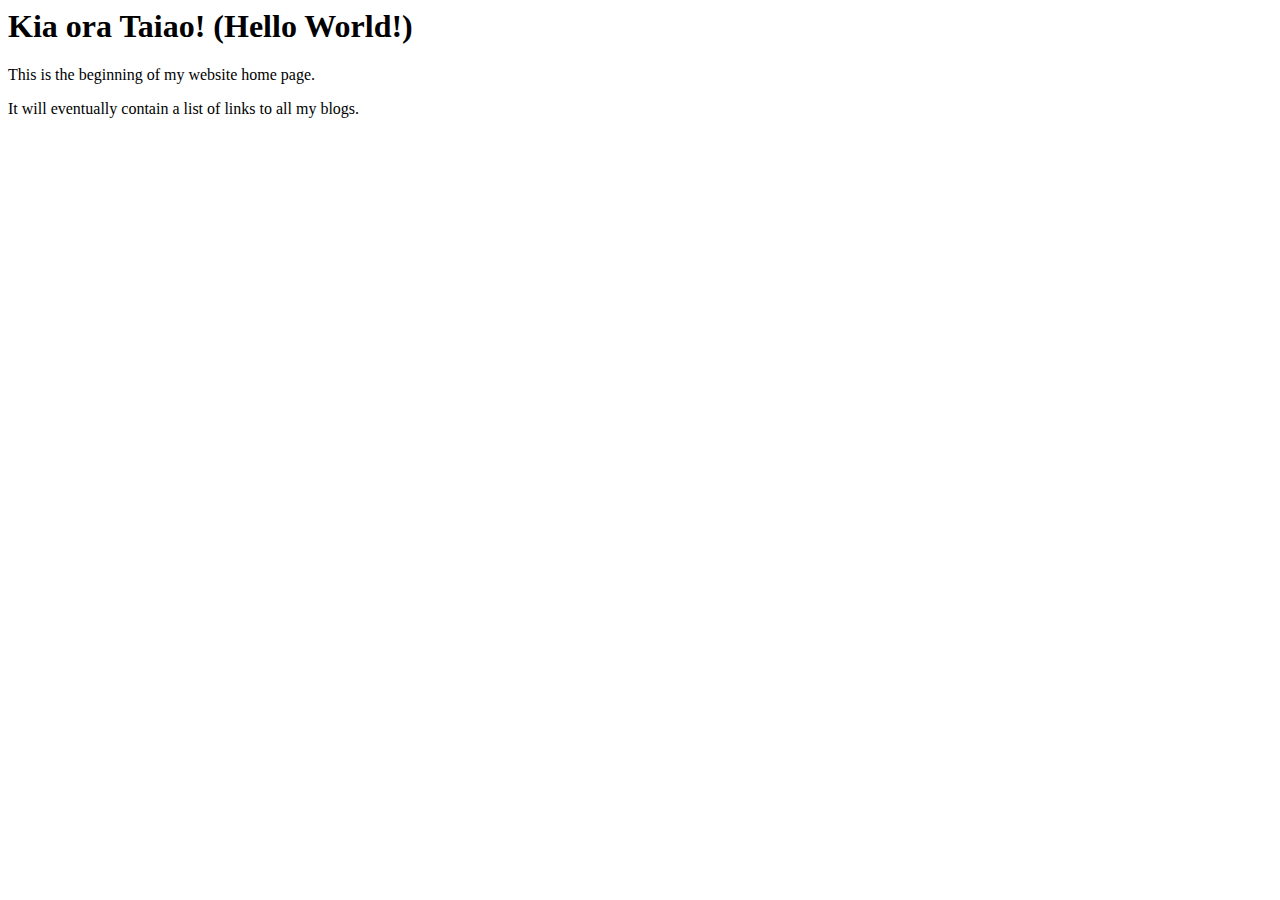
==== index.html @ b321926a "Initial commit" ====
<html>
  <head>
    <title>My blog</title>
  <body>
    <h1>Kia ora Taiao! (Hello World!)</h1> 
    <p> This is the beginning of my website home page.</p>
    <p> It will eventually contain a list of links to all my blogs. </p>
  </body>
</html>
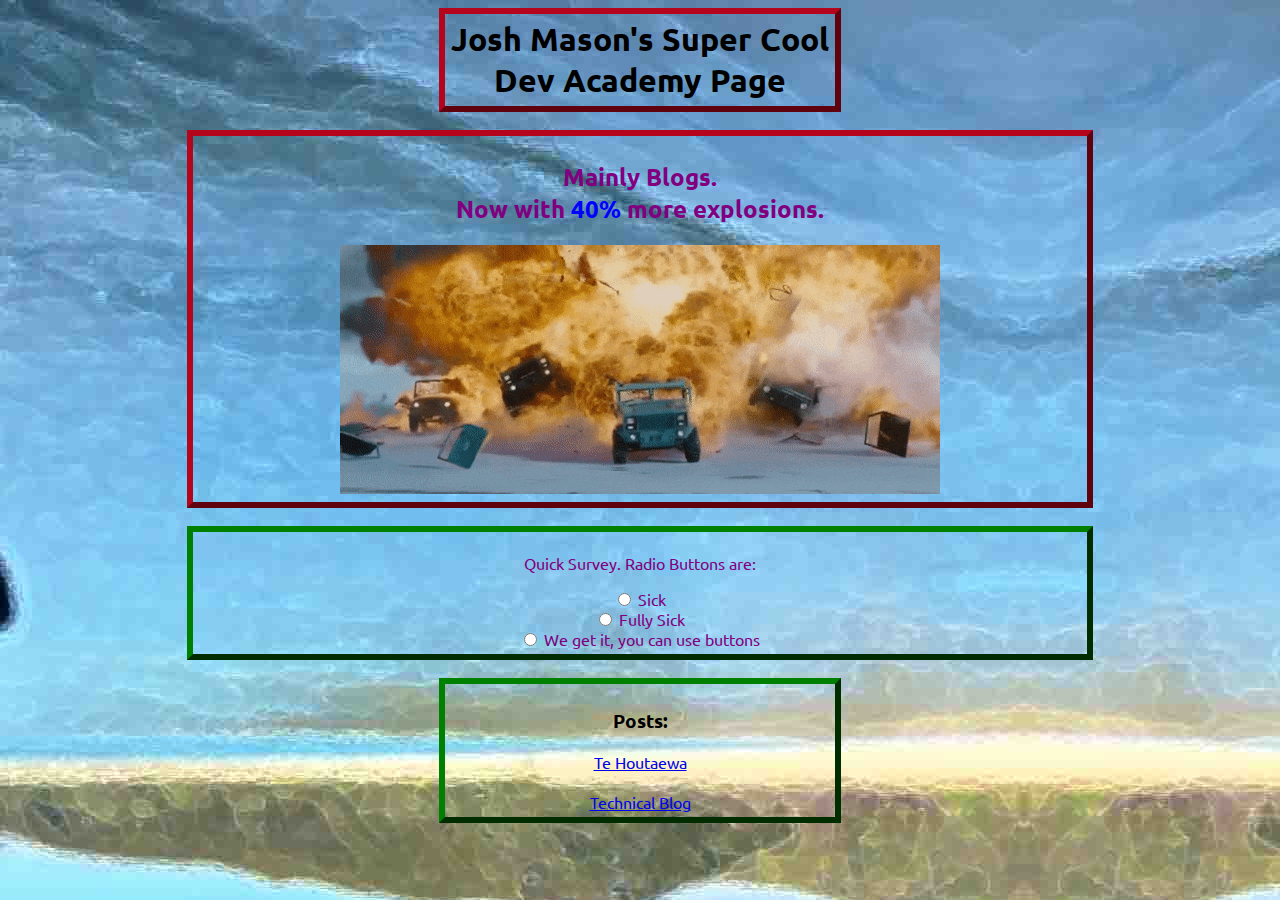
==== commit fd3f2572: "add main page basic layout" ====
--- a/index.html
+++ b/index.html
@@ -1,9 +1,37 @@
-<html>
+<!DOCTYPE html>
+<html lang="en">
   <head>
-    <title>My blog</title>
-  <body>
-    <h1>Kia ora Taiao! (Hello World!)</h1> 
-    <p> This is the beginning of my website home page.</p>
-    <p> It will eventually contain a list of links to all my blogs. </p>
+    <meta charset="UTF-8">
+    <meta name="viewport" content="width=device-width, initial-scale=1.0" />
+    <link rel="stylesheet" href="styles/main.css">
+    <link rel="preconnect" href="https://fonts.googleapis.com">
+<link rel="preconnect" href="https://fonts.gstatic.com" crossorigin>
+<link href="https://fonts.googleapis.com/css2?family=Ubuntu:wght@300&display=swap" rel="stylesheet">
+
+    <title >Josh Mason Dev Academy</title>
+    </head>
+  <body background="Media/WebsiteBG.jpg">
+    <h1 class="badass-heading">Josh Mason's Super Cool Dev Academy Page</h1>
+    <div>&nbsp;</div> 
+    <div class="sub-heading">
+      <h2>Mainly Blogs. <br> Now with <span id="fortypercent">40%</span> more explosions.</h2>
+    <img id="explosion" src="Media/ezgif-4-a42cfb31b3.gif" alt="Cars flippin and blowing up">
+  </div>
+  <div>&nbsp;</div> 
+  <!-- Button flexing bit --> 
+    <div id="button-survey">
+      <p>Quick Survey. Radio Buttons are:</p>
+    <form>
+      <label for="Sick"><input id="Sick" type="radio" name="Radio-rating"> Sick</label><br>
+      <label for="Fully Sick"><input id="Fully Sick" type="radio" name="Radio-rating"> Fully Sick</label><br>
+      <label for="WeGet"><input id="WeGet" type="radio" name="Radio-rating"> We get it, you can use buttons</label><br>
+      </form>
+      </div>
+      <div>&nbsp;</div> 
+      <div class="blog-links">
+        <h3>Posts:</h3>
+        <a href="./blog/te-houtaewa-template.html">Te Houtaewa</a> <br><br>
+      <a href="./blog/html-css.html">Technical Blog</a>
+      </div>   
   </body>
 </html>--- a/styles/main.css
+++ b/styles/main.css
@@ -0,0 +1,80 @@
+.badass-heading {
+  font-family: 'Ubuntu', sans-serif;
+  text-align: center;
+  margin: auto;
+  width: 30%;
+  border: 6px outset rgb(180, 5, 28);
+  padding: 5px;
+}
+
+.sub-heading {
+  font-family: 'Ubuntu', sans-serif;
+  text-align: center;
+  margin: auto;
+  width: 30%;
+  border: 6px outset rgb(180, 5, 28);
+  padding: 5px;
+}
+
+#fortypercent {
+  color: blue;
+  }
+
+ #explosion {
+max-width:100%;
+max-height:100%;
+} 
+
+#button-survey {
+  font-family: 'Ubuntu', sans-serif;
+  text-align: left;
+  margin: auto;
+  width: 30%;
+  border: 6px outset green;
+  padding: 5px; 
+}
+
+.blog-links {
+  font-family: 'Ubuntu', sans-serif;
+  text-align: center;
+  margin: auto;
+  width: 30%;
+  border: 6px outset green;
+  padding: 5px; 
+}
+
+@media (max-width: 320px) {
+.badass-heading {
+  color: yellow;
+  font-size: 17px
+}
+.sub-heading {
+  font-size: 10px;
+  margin: auto;
+  width: 30%;
+  border: 6px outset rgb(180, 5, 28);
+  padding: 5px; 
+}
+}
+
+@media (min-width: 321px) and (max-width: 768px) {
+.sub-heading {
+  color: aquamarine;
+}
+}
+
+@media (min-width: 1200px) {
+  .sub-heading, #button-survey {
+  color: purple;
+  text-align: center;
+  width: 70%;
+  display: block;
+  margin: auto;
+  padding: 5px
+}
+}
+
+.techparagraph {
+  font-size: 27px;
+  font-family: Cambria
+}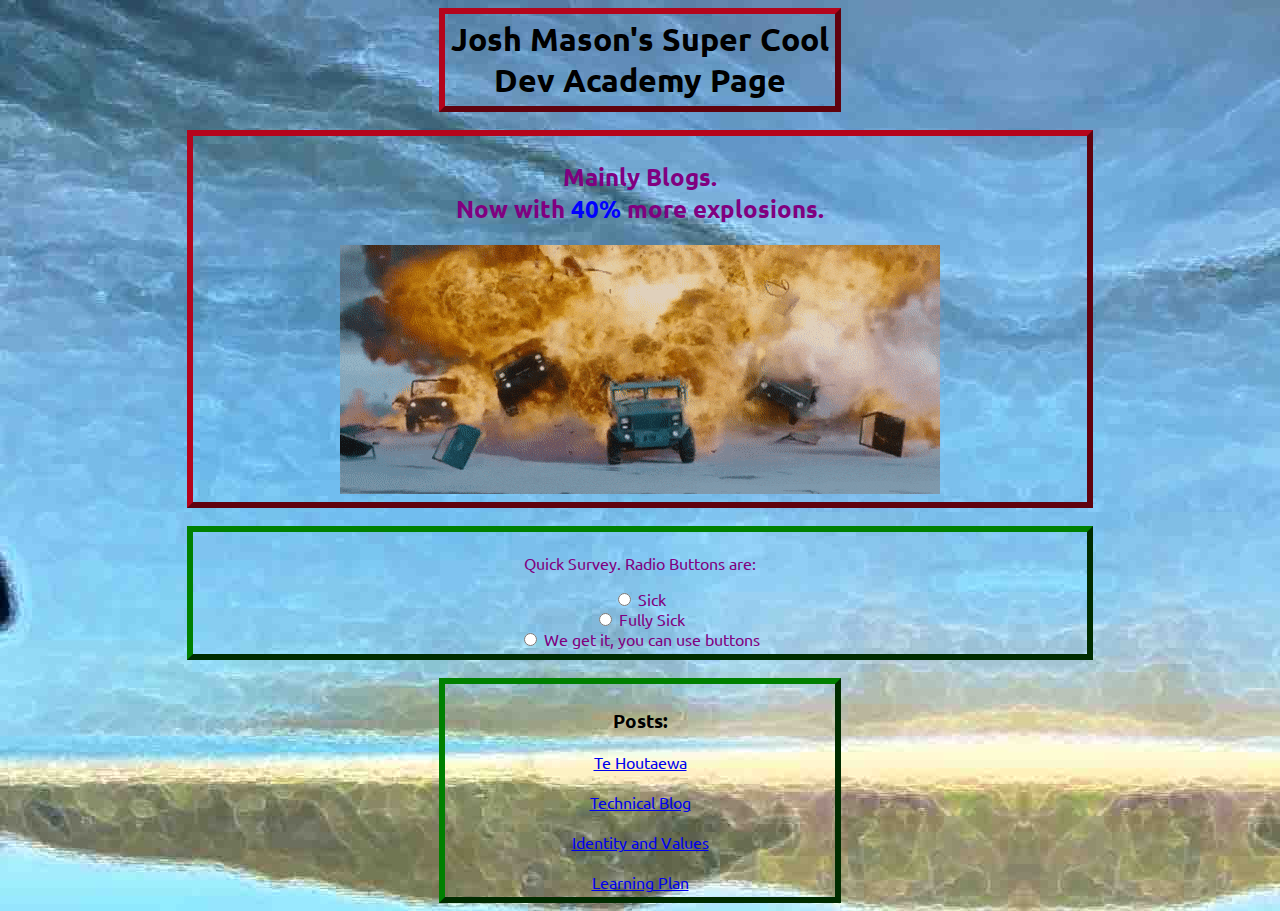
==== commit b1ca2da7: "add links to new blogs" ====
--- a/index.html
+++ b/index.html
@@ -7,7 +7,6 @@
     <link rel="preconnect" href="https://fonts.googleapis.com">
 <link rel="preconnect" href="https://fonts.gstatic.com" crossorigin>
 <link href="https://fonts.googleapis.com/css2?family=Ubuntu:wght@300&display=swap" rel="stylesheet">
-
     <title >Josh Mason Dev Academy</title>
     </head>
   <body background="Media/WebsiteBG.jpg">
@@ -31,7 +30,10 @@
       <div class="blog-links">
         <h3>Posts:</h3>
         <a href="./blog/te-houtaewa-template.html">Te Houtaewa</a> <br><br>
-      <a href="./blog/html-css.html">Technical Blog</a>
+      <a href="./blog/html-css.html">Technical Blog</a><br><br>
+      <a href="./blog/identity-values.html">Identity and Values</a><br><br>
+      <a href="./blog/learning-plan.html">Learning Plan</a>
+
       </div>   
   </body>
 </html>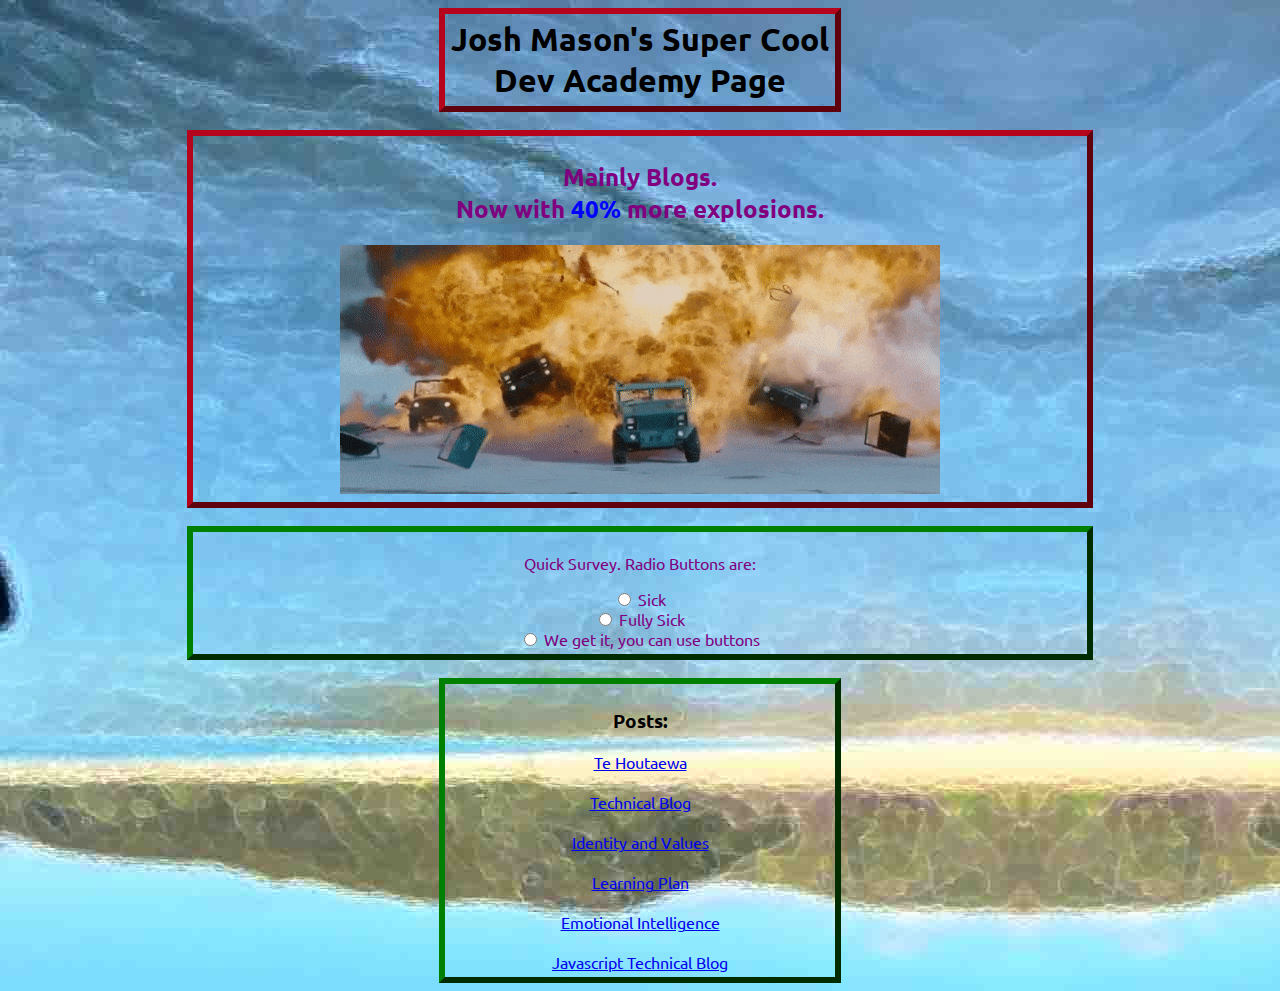
==== commit 6e5c7187: "add links to new blogs" ====
--- a/index.html
+++ b/index.html
@@ -32,7 +32,9 @@
         <a href="./blog/te-houtaewa-template.html">Te Houtaewa</a> <br><br>
       <a href="./blog/html-css.html">Technical Blog</a><br><br>
       <a href="./blog/identity-values.html">Identity and Values</a><br><br>
-      <a href="./blog/learning-plan.html">Learning Plan</a>
+      <a href="./blog/learning-plan.html">Learning Plan</a><br><br>
+      <a href="./blog/emotional-intelligence.html">Emotional Intelligence</a><br><br>
+      <a href="./blog/JavascriptTechnicalBlog.html">Javascript Technical Blog</a>
 
       </div>   
   </body>
--- a/styles/main.css
+++ b/styles/main.css
@@ -77,4 +77,22 @@
 .techparagraph {
   font-size: 27px;
   font-family: Cambria
+}
+
+.blog-question {
+  font-size: 27px;
+  font-weight: bold 
+}
+
+.blog-para {
+  font-family: Cambria;
+  font-size: 23px;
+  width: 85%
+}
+
+.blog-head {
+  font-size: 30px;
+  font-weight: bold;
+  text-align: center;
+  color: blueviolet;
 }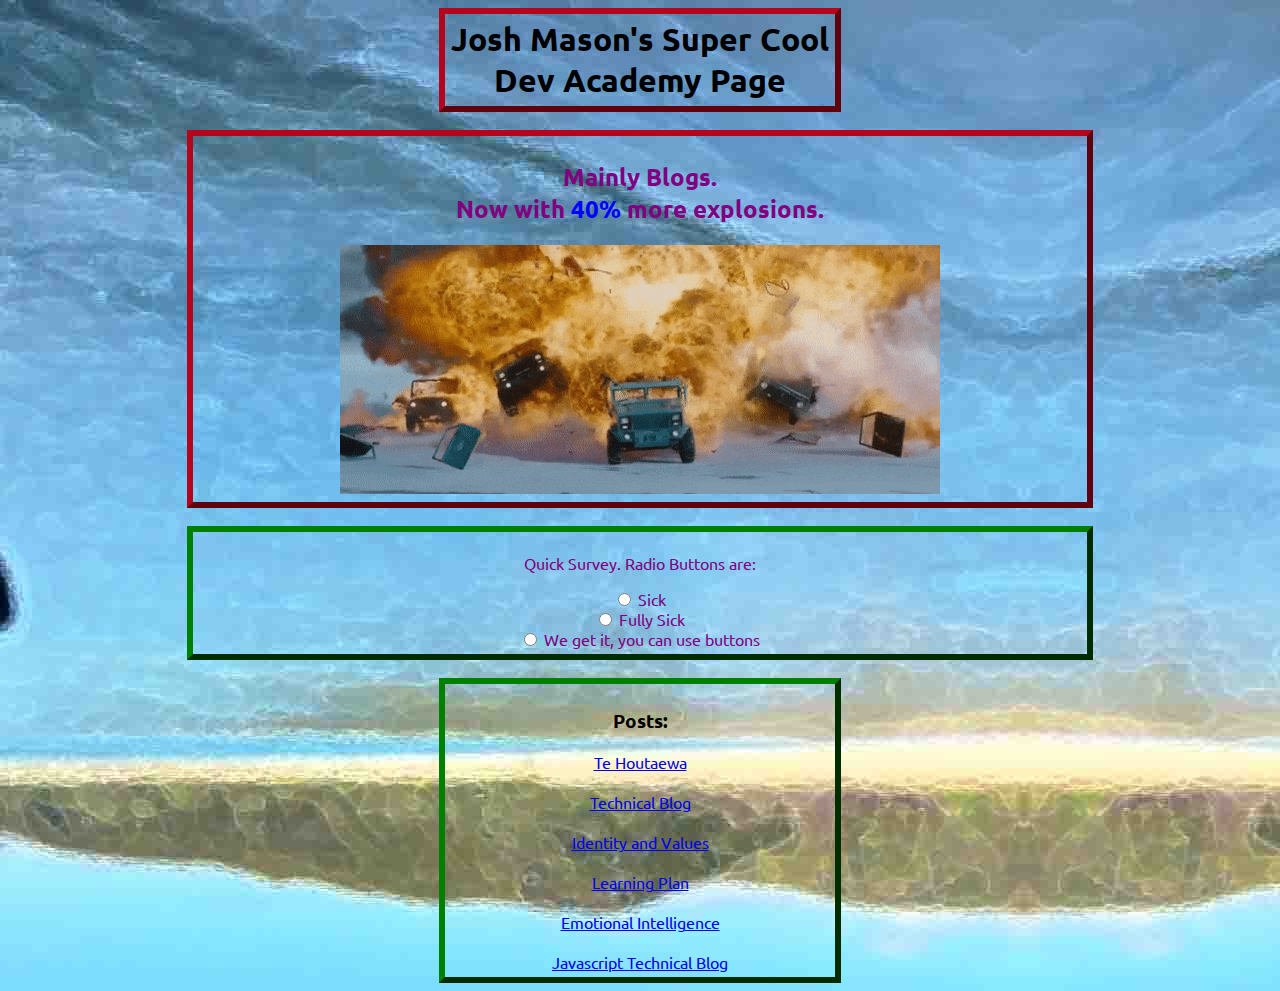
==== commit 9d64e6f4: "adding new blog links again" ====
--- a/index.html
+++ b/index.html
@@ -35,7 +35,7 @@
       <a href="./blog/learning-plan.html">Learning Plan</a><br><br>
       <a href="./blog/emotional-intelligence.html">Emotional Intelligence</a><br><br>
       <a href="./blog/JavascriptTechnicalBlog.html">Javascript Technical Blog</a>
-
+      <!--testing to see if git picks up changes-->
       </div>   
   </body>
 </html>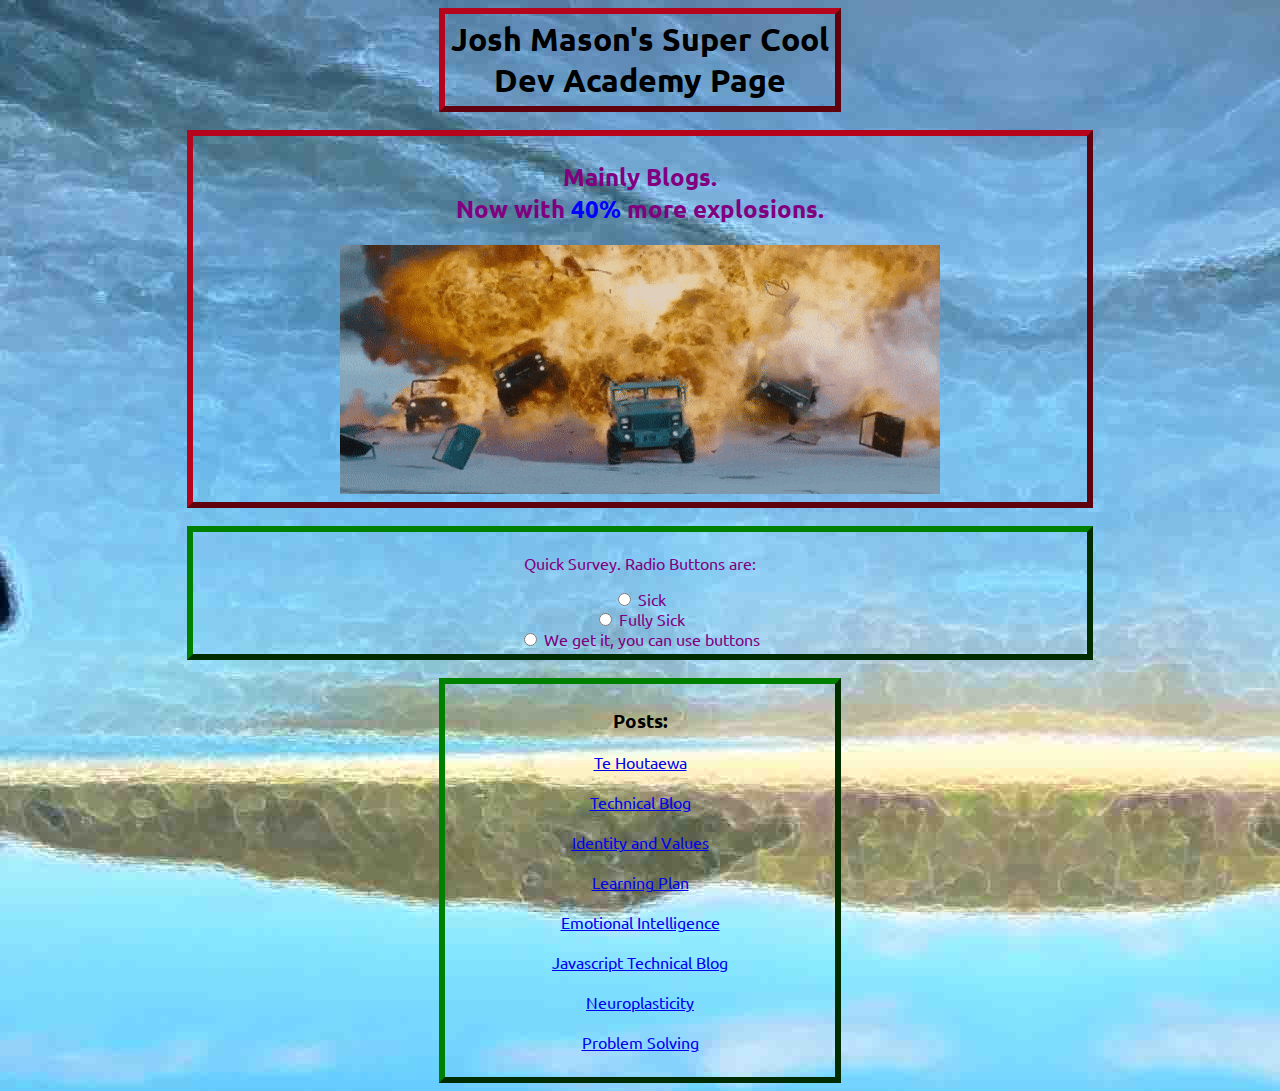
==== commit 84965223: "add links to sprint 4 pieces" ====
--- a/index.html
+++ b/index.html
@@ -34,7 +34,9 @@
       <a href="./blog/identity-values.html">Identity and Values</a><br><br>
       <a href="./blog/learning-plan.html">Learning Plan</a><br><br>
       <a href="./blog/emotional-intelligence.html">Emotional Intelligence</a><br><br>
-      <a href="./blog/JavascriptTechnicalBlog.html">Javascript Technical Blog</a>
+      <a href="./blog/JavascriptTechnicalBlog.html">Javascript Technical Blog</a><br><br>
+      <a href="./blog/neuroplasticity.html">Neuroplasticity</a><br><br>
+      <a href="./blog/problem-solving.html">Problem Solving</a><br><br>
       <!--testing to see if git picks up changes-->
       </div>   
   </body>
--- a/styles/main.css
+++ b/styles/main.css
@@ -91,8 +91,9 @@
 }
 
 .blog-head {
-  font-size: 30px;
+  font-size: 29px;
   font-weight: bold;
   text-align: center;
   color: blueviolet;
-}+}
+
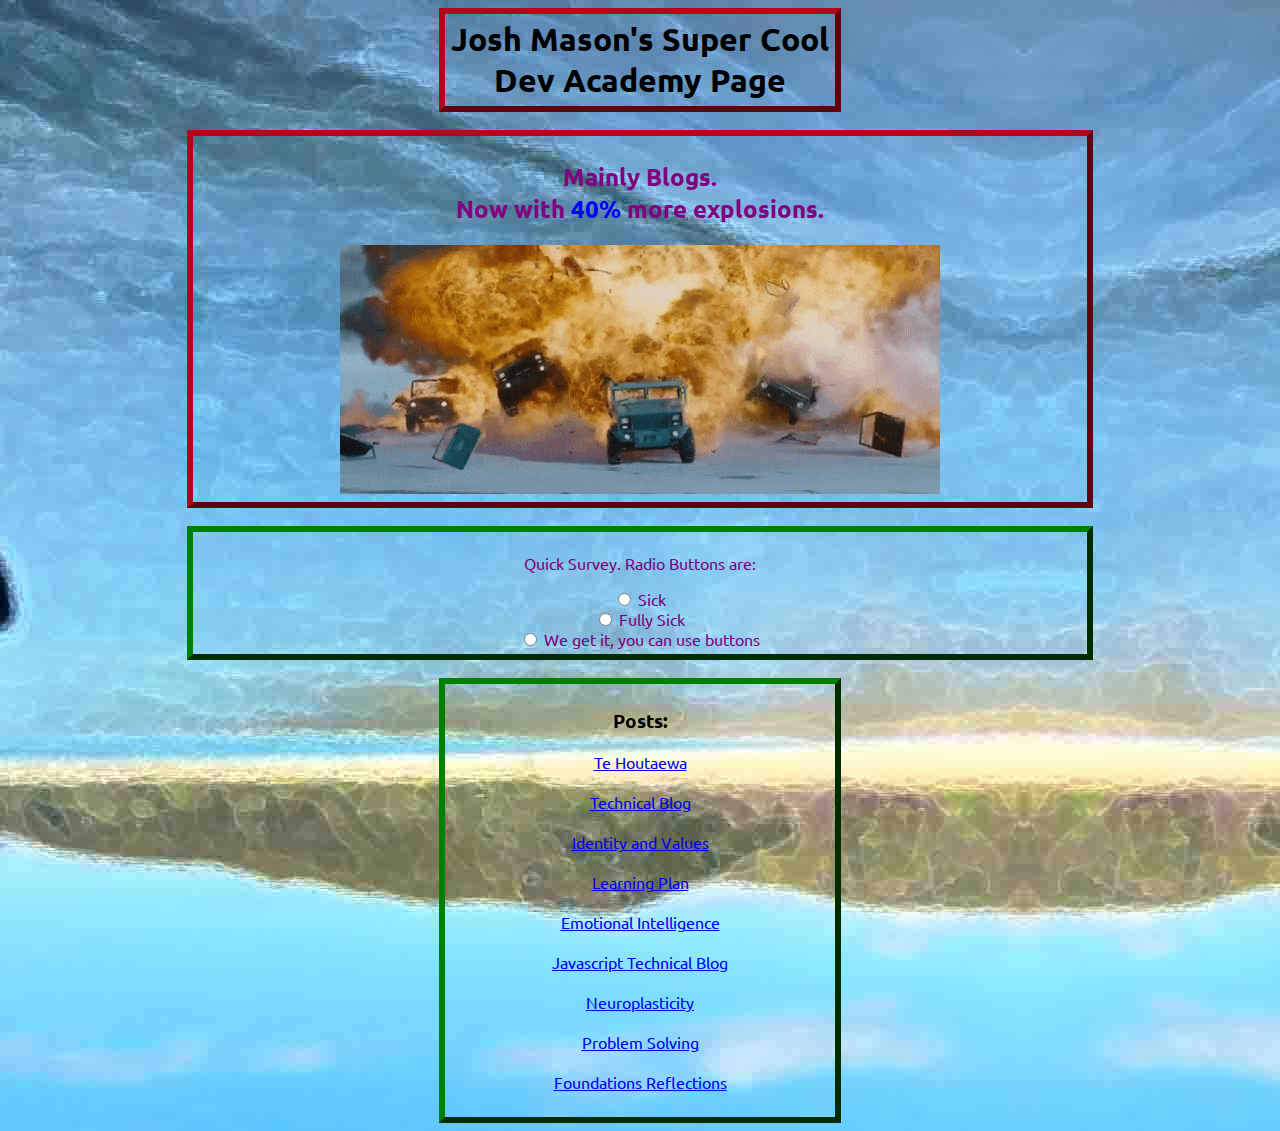
==== commit 8ecc82c1: "add foundations reflections" ====
--- a/index.html
+++ b/index.html
@@ -37,6 +37,7 @@
       <a href="./blog/JavascriptTechnicalBlog.html">Javascript Technical Blog</a><br><br>
       <a href="./blog/neuroplasticity.html">Neuroplasticity</a><br><br>
       <a href="./blog/problem-solving.html">Problem Solving</a><br><br>
+      <a href="./blog/foundations-reflection.html">Foundations Reflections</a><br><br>
       <!--testing to see if git picks up changes-->
       </div>   
   </body>
